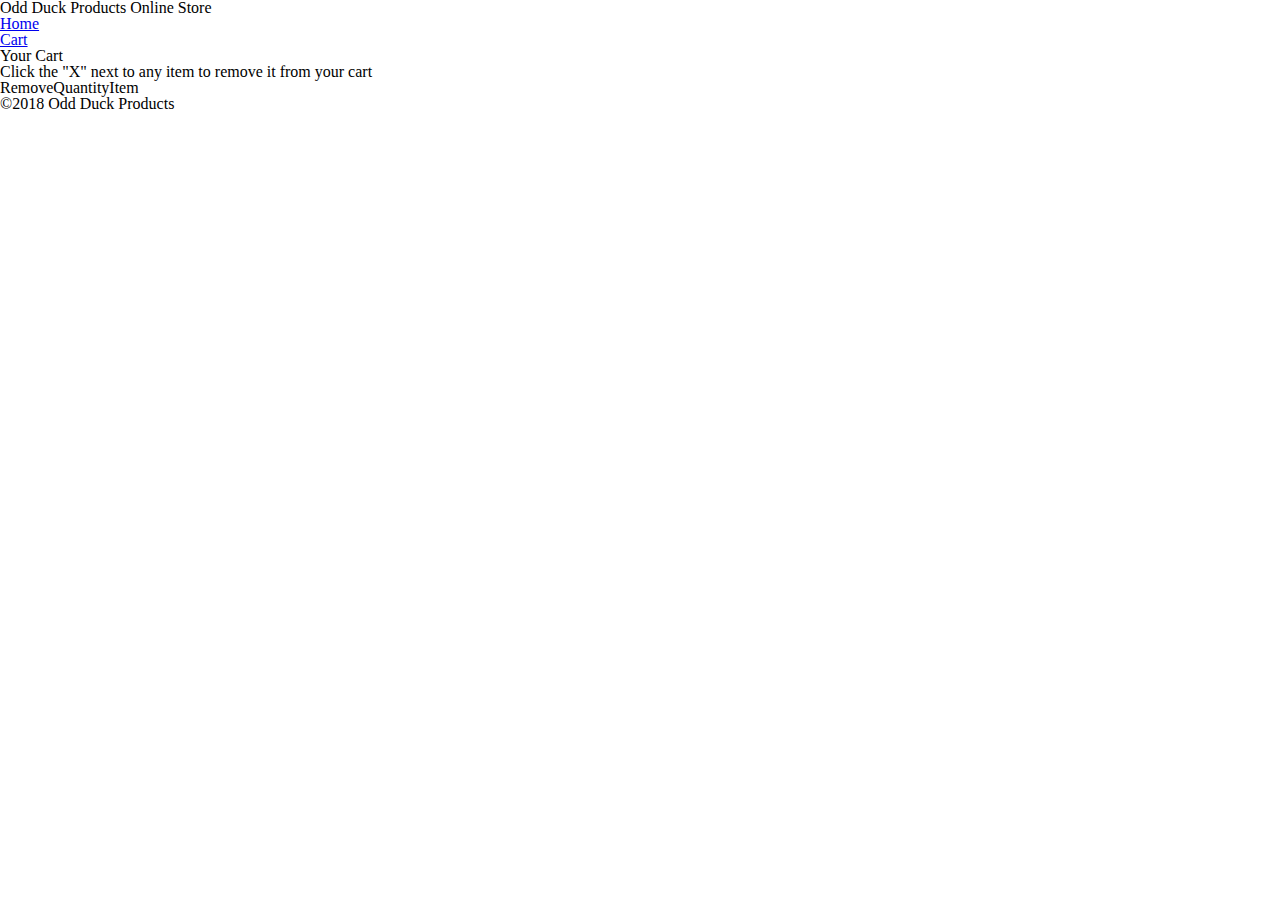
==== cart.html @ 2aa5998c "Initial commit" ====
<!DOCTYPE html>
<html>

<head>
  <title>Odd Duck Products Online Store</title>
  <link rel="stylesheet" href="css/reset.css" />
  <link rel="stylesheet" href="css/style.css" />
</head>

<body>

  <header>
    <h1>Odd Duck Products Online Store</h1>
    <nav>
      <ul>
        <li><a href="index.html">Home</a></li>
        <li><a href="cart.html">Cart</a><span id="itemCount"></span></li>
      </ul>
    </nav>
  </header>

  <main>

    <section class="deck col-1">
      <div class="card">
        <header>
          <h1>Your Cart</h1>
        </header>
        <div class="copy">
          <ol>
            <li>Click the "X" next to any item to remove it from your cart</li>
          </ol>
        </div>
      </div>
    </section>

    <section class="deck col-1">
      <div id="cart-container" class="card">
        <table id="cart">
          <thead>
            <tr>
              <th>Remove</th>
              <th>Quantity</th>
              <th>Item</th>
            </tr>
          </thead>
          <tbody></tbody>
          <tfoot></tfoot>
        </table>
      </div>
    </section>

  </main>

  <footer>
    <p>&copy;2018 Odd Duck Products</p>
  </footer>

  <script src='js/app.js'></script>
  <script src='js/cart.js'></script>
</body>

</html>
---- css/style.css ----
/* TODO: Make it awesome */
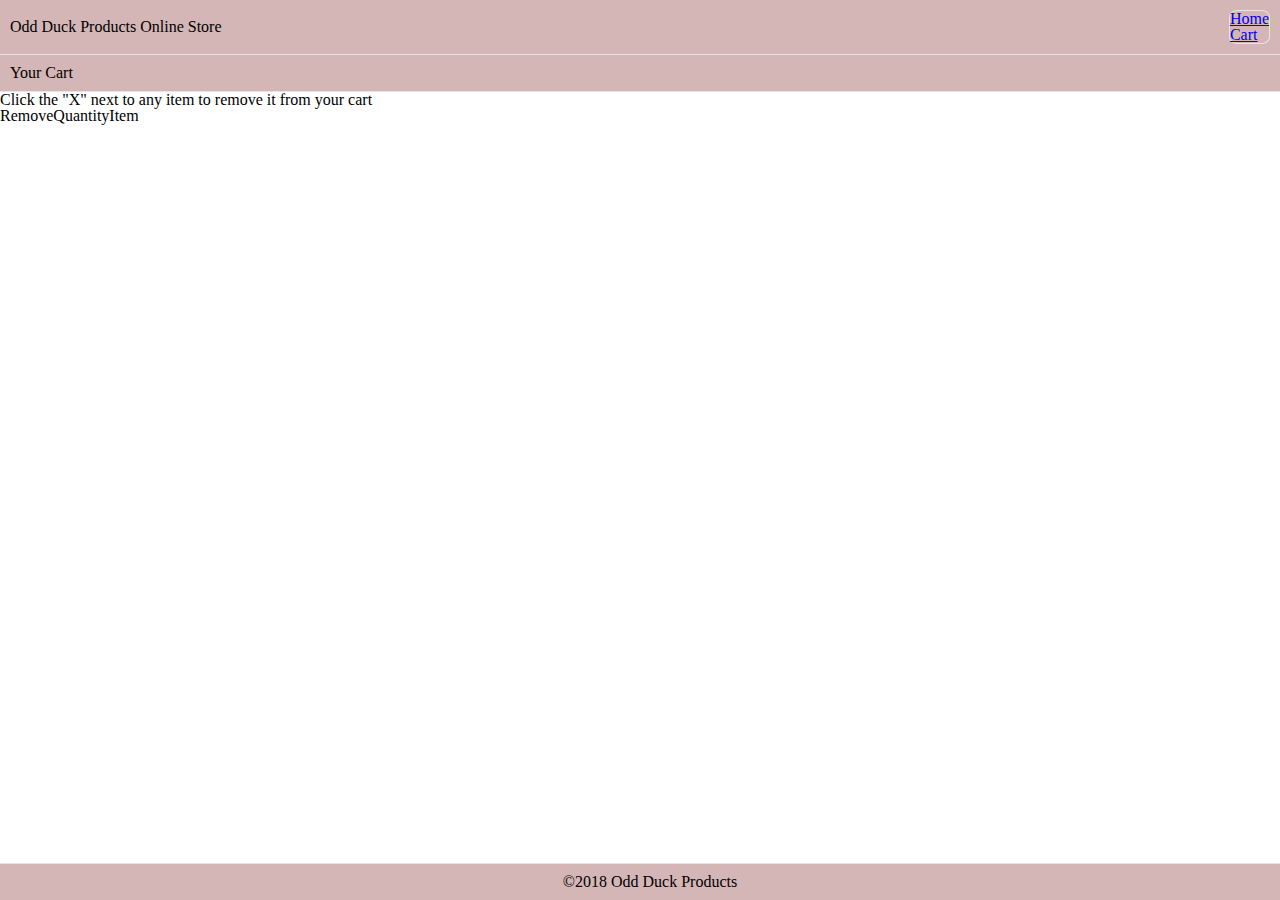
==== commit 22bce6e8: "cart draft one" ====
--- a/cart.html
+++ b/cart.html
@@ -1,7 +1,9 @@
 <!DOCTYPE html>
-<html>
+<htm lang='en'>
 
 <head>
+  <meta charset="utf-8" />
+  <meta name="viewport" content="width=device-width, initial-scale=1.0">
   <title>Odd Duck Products Online Store</title>
   <link rel="stylesheet" href="css/reset.css" />
   <link rel="stylesheet" href="css/style.css" />
@@ -44,7 +46,7 @@
               <th>Item</th>
             </tr>
           </thead>
-          <tbody></tbody>
+          <tbody id="cart-rows"></tbody>
           <tfoot></tfoot>
         </table>
       </div>
--- a/css/style.css
+++ b/css/style.css
@@ -1 +1,30 @@
-/* TODO: Make it awesome */+/* TODO: Make it awesome */
+
+header {
+  display: flex;
+  flex-direction: row;
+  justify-content: space-between;
+  align-items: center;
+  background-color: #d5b6b6;
+  padding: 10px;
+  border-bottom: 1px solid #e5e5e5;
+}
+
+nav {
+  display: flex;
+  justify-content: space-between;
+  align-items: center;
+  border-radius: 20%;
+  border: 1px solid #e5e5e5;
+
+}
+
+footer {
+  position: fixed;
+  bottom: 0;
+  text-align: center;
+  width: 100%;
+  background-color: #d5b6b6;
+  padding: 10px;
+  border-top: 1px solid #e5e5e5;
+}